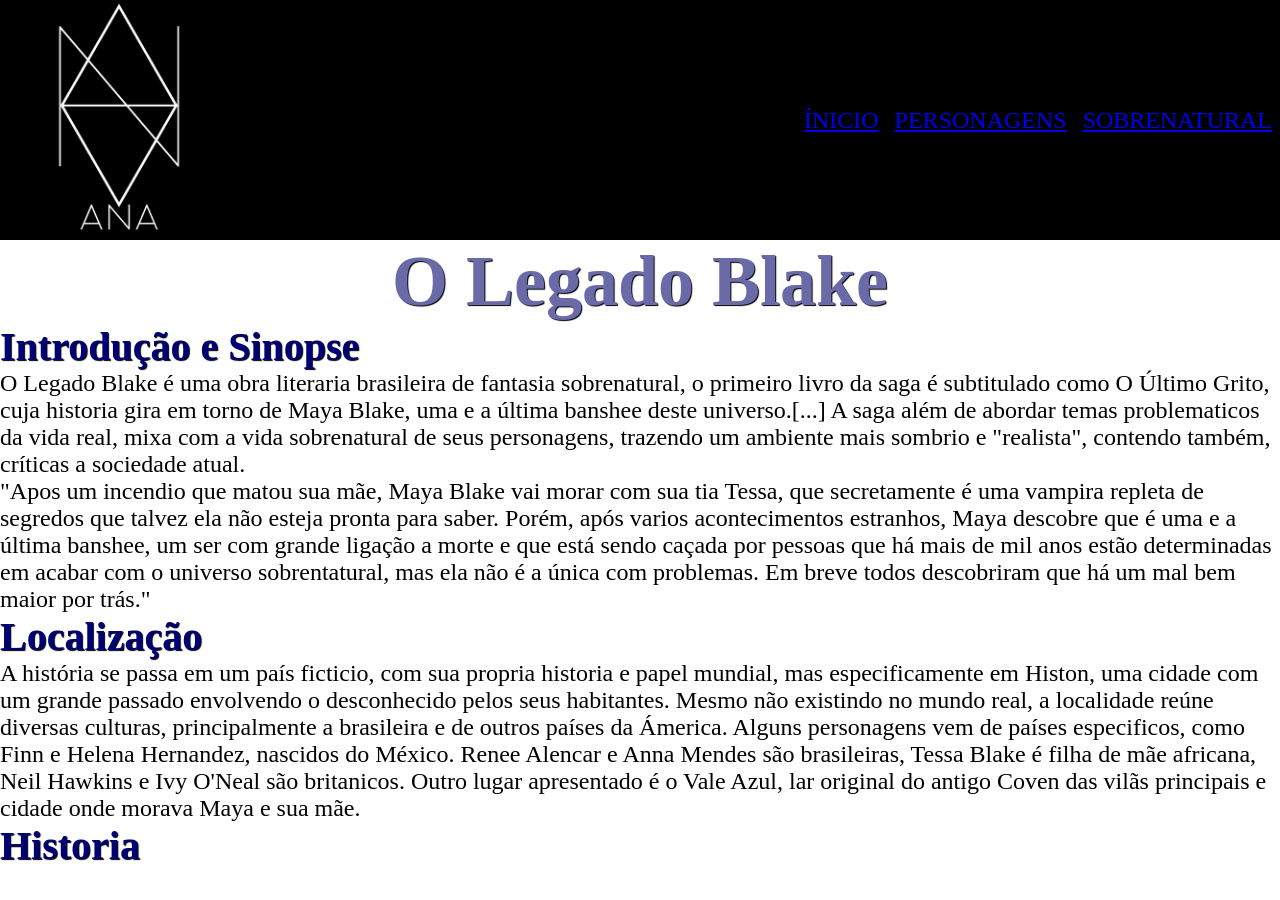
==== project3/site/index.html @ 2b500540 "first commit" ====
<!DOCTYPE html>
<html lang="pt-BR">
<head>
    <meta charset="UTF-8">
    <meta http-equiv="X-UA-Compatible" content="IE=edge">
    <meta name="viewport" content="width=device-width, initial-scale=1.0">
    <title>WikiPage</title>
    <link rel="stylesheet" href="../site/styles/style.css">
</head>
<body>
    <article class="HomePage">
        <header>
            <img src="../site/images/Cópia de Cópia de n.png" alt="">
         <nav>
            <ul>
                <li>
                  <a href="index.html" id="HomeMenu";>ÍNICIO</a>
                </li>
                
                <li>
                    <a href="../site/pages/article.html">PERSONAGENS</a>
                </li>
              
                <li>
                    <a href="../site/pages/contact.html">SOBRENATURAL</a>
                </li>
            </ul>
         </nav>
         </article>
        </header> 
        <aside>
            <!-- <table>
               <tbody>
                <tr>
                    <td>Nome</td>
                    <td>O legado Blake: O último grito</td>
                </tr>
               
                <tr>
                    <td>Lançamento</td>
                    <td>n/d</td>
                </tr>
                <tr>
                    <td>Genero</td>
                    <td>Fantasia, Romance, Ficcção Adolecente</td>
                </tr>
                <tr>
                    <td>Páginas</td>
                    <td>n/d</td>
                </tr>
                <tr>
                    <td>Capitulos</td>
                    <td>n/d</td>
                </tr>
                <tr>
                    <td>Autora</td>
                    <td>n/d</td>
                </tr>
               </tbody>
            </table> -->
        </aside>

        <main>
            <h1>O Legado Blake</h1>
            
            <h2>Introdução e Sinopse</h2>
              <p>
                O Legado Blake é uma obra literaria brasileira de fantasia sobrenatural, o primeiro livro da saga é subtitulado como O Último Grito, cuja historia gira em torno de Maya Blake, uma e a última banshee deste universo.[...]
                A saga além de abordar temas problematicos da vida real, mixa com a vida sobrenatural de seus personagens, trazendo um ambiente mais sombrio e "realista", contendo também, críticas a sociedade atual.
             </p>
              <p> 
                "Apos um incendio que matou sua mãe, Maya Blake vai morar com sua tia Tessa, que secretamente é uma vampira repleta de segredos que talvez ela não esteja pronta para saber. Porém, após varios acontecimentos estranhos, Maya descobre que é uma e a última banshee, um ser com grande ligação a morte e que está sendo caçada por pessoas que há mais de mil anos estão determinadas em acabar com o universo sobrentatural, mas ela não é a única com problemas. Em breve todos descobriram que há um mal bem maior por trás."
             </p>
             <h2>Localização</h2>
             <p>
                A história se passa em um país ficticio, com sua propria historia e papel mundial, mas especificamente em Histon, uma cidade com um grande passado envolvendo o desconhecido pelos seus habitantes. Mesmo não existindo no mundo real, a localidade reúne diversas culturas, principalmente a brasileira e de outros países da Ámerica.
                Alguns personagens vem de países especificos, como Finn e Helena Hernandez, nascidos do México. Renee Alencar e Anna Mendes são brasileiras, Tessa Blake é filha de mãe africana, Neil Hawkins e Ivy O'Neal são britanicos.
                Outro lugar apresentado é o Vale Azul, lar original do antigo Coven das vilãs principais e cidade onde morava Maya e sua mãe.
             </p>
             <p>

             </p>
             <h2>Historia</h2>
             <p></p>
        </main>
        
        <footer>

        </footer>

</body>
</html>
---- project3/site/styles/style.css ----
:root {
    font-size: 6.25%;
}

*{
    margin: 0;
    padding: 0;
    box-sizing: border-box;
}

body {
    object-fit: cover;
    object-position: center;
    height: 100vh;
    width: 100%;
}

header {
    
    width: 100%;
    height: 100%;
    display: flex;
    justify-content: space-between;
    align-items: center; 
    object-fit: cover ;
    object-position: center;
    background: rgb(0, 0, 0);
}

header img {
    width: 240rem ;
    height: 240rem;
    align-items: center;
}
/* 
img {
    padding: 16rem;
    align-items: center;
    justify-content: center;
    object-fit: cover ;
    object-position: center;
    animation: TopDownOpacityAnimation 1000ms;
} */

nav ul {
    display: flex;
    justify-content: space-between;
    align-items: center;
    font-size: 16rem;
    list-style: none;
}

nav ul li {
    padding: 8rem;
    border-radius: 4rem; 
    font-size: 24rem;
}

nav ul li:hover {
background: #7a77d1;
}

main {
   background: white;

}

h1 {
    font-size: 72rem;
    color: rgb(106, 106, 168); 
    text-shadow: 1rem 1rem 1rem black;
    text-align: center;
}

h2 {
  
  font-size: 40rem; 
  color: rgb(0, 0, 116); 
  text-shadow: 1rem 1rem 1rem black;
}

p {
    font-size: 24rem;
    color: black;
    width: 100%;
    height: 100%;
}

aside {
   background: white;
}

footer {
    background: rgb(53, 53, 201);
}
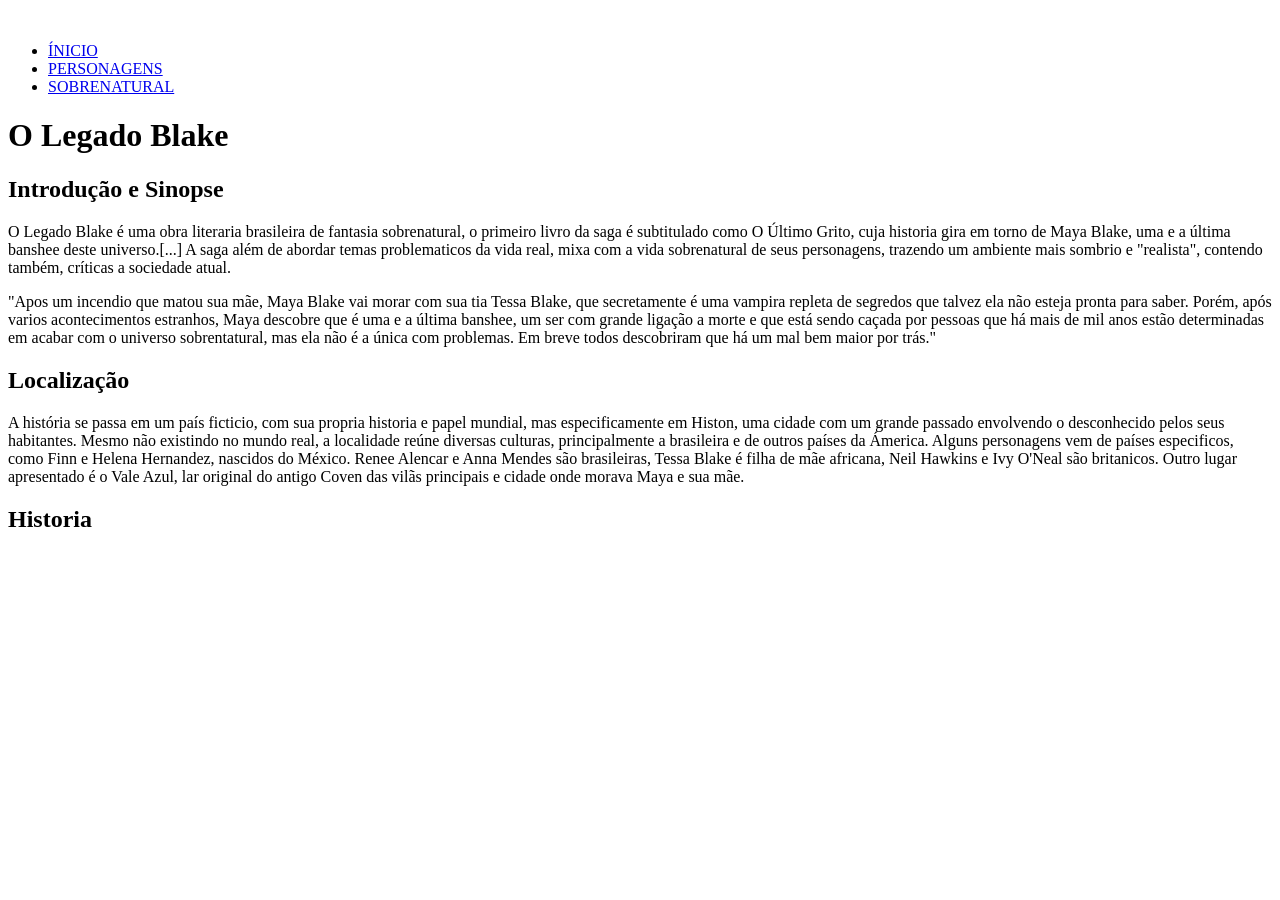
==== commit f80de1f3: "add p" ====
--- a/project3/site/index.html
+++ b/project3/site/index.html
@@ -29,35 +29,7 @@
          </article>
         </header> 
         <aside>
-            <!-- <table>
-               <tbody>
-                <tr>
-                    <td>Nome</td>
-                    <td>O legado Blake: O último grito</td>
-                </tr>
-               
-                <tr>
-                    <td>Lançamento</td>
-                    <td>n/d</td>
-                </tr>
-                <tr>
-                    <td>Genero</td>
-                    <td>Fantasia, Romance, Ficcção Adolecente</td>
-                </tr>
-                <tr>
-                    <td>Páginas</td>
-                    <td>n/d</td>
-                </tr>
-                <tr>
-                    <td>Capitulos</td>
-                    <td>n/d</td>
-                </tr>
-                <tr>
-                    <td>Autora</td>
-                    <td>n/d</td>
-                </tr>
-               </tbody>
-            </table> -->
+            
         </aside>
 
         <main>
@@ -69,7 +41,7 @@
                 A saga além de abordar temas problematicos da vida real, mixa com a vida sobrenatural de seus personagens, trazendo um ambiente mais sombrio e "realista", contendo também, críticas a sociedade atual.
              </p>
               <p> 
-                "Apos um incendio que matou sua mãe, Maya Blake vai morar com sua tia Tessa, que secretamente é uma vampira repleta de segredos que talvez ela não esteja pronta para saber. Porém, após varios acontecimentos estranhos, Maya descobre que é uma e a última banshee, um ser com grande ligação a morte e que está sendo caçada por pessoas que há mais de mil anos estão determinadas em acabar com o universo sobrentatural, mas ela não é a única com problemas. Em breve todos descobriram que há um mal bem maior por trás."
+                "Apos um incendio que matou sua mãe, Maya Blake vai morar com sua tia Tessa Blake, que secretamente é uma vampira repleta de segredos que talvez ela não esteja pronta para saber. Porém, após varios acontecimentos estranhos, Maya descobre que é uma e a última banshee, um ser com grande ligação a morte e que está sendo caçada por pessoas que há mais de mil anos estão determinadas em acabar com o universo sobrentatural, mas ela não é a única com problemas. Em breve todos descobriram que há um mal bem maior por trás."
              </p>
              <h2>Localização</h2>
              <p>
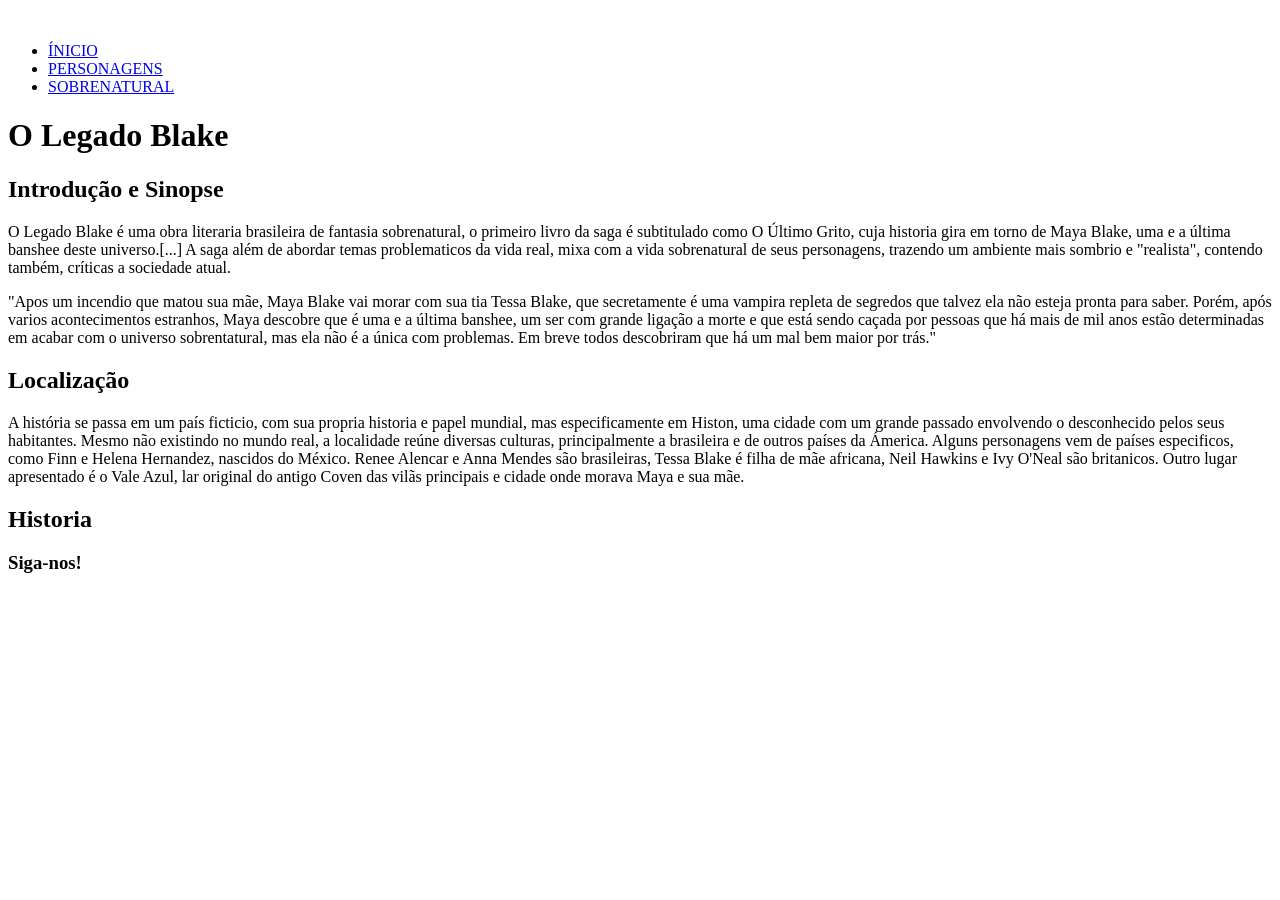
==== commit 2d7ed444: "add footer" ====
--- a/project3/site/index.html
+++ b/project3/site/index.html
@@ -57,7 +57,20 @@
         </main>
         
         <footer>
+            <section class="FooterSocialMedias">
+                <h3>Siga-nos!</h3>
+                <div class="FooterSocialMediasImages">
+                    <a href="" target="_blank"></a>
+                      <img src="../site/galeriapart2/logo-facebook.png" alt="">
+                       
+                      <a href="" target="_blank" ></a>
+                      <img src="../site/galeriapart2/logo-instagram.png" alt="">
 
+                      <a href="" target="_blank"></a>
+                     
+                      <img src="../site/galeriapart2/logo-youtube.png" alt="">
+                </div>
+             </section>
         </footer>
 
 </body>
